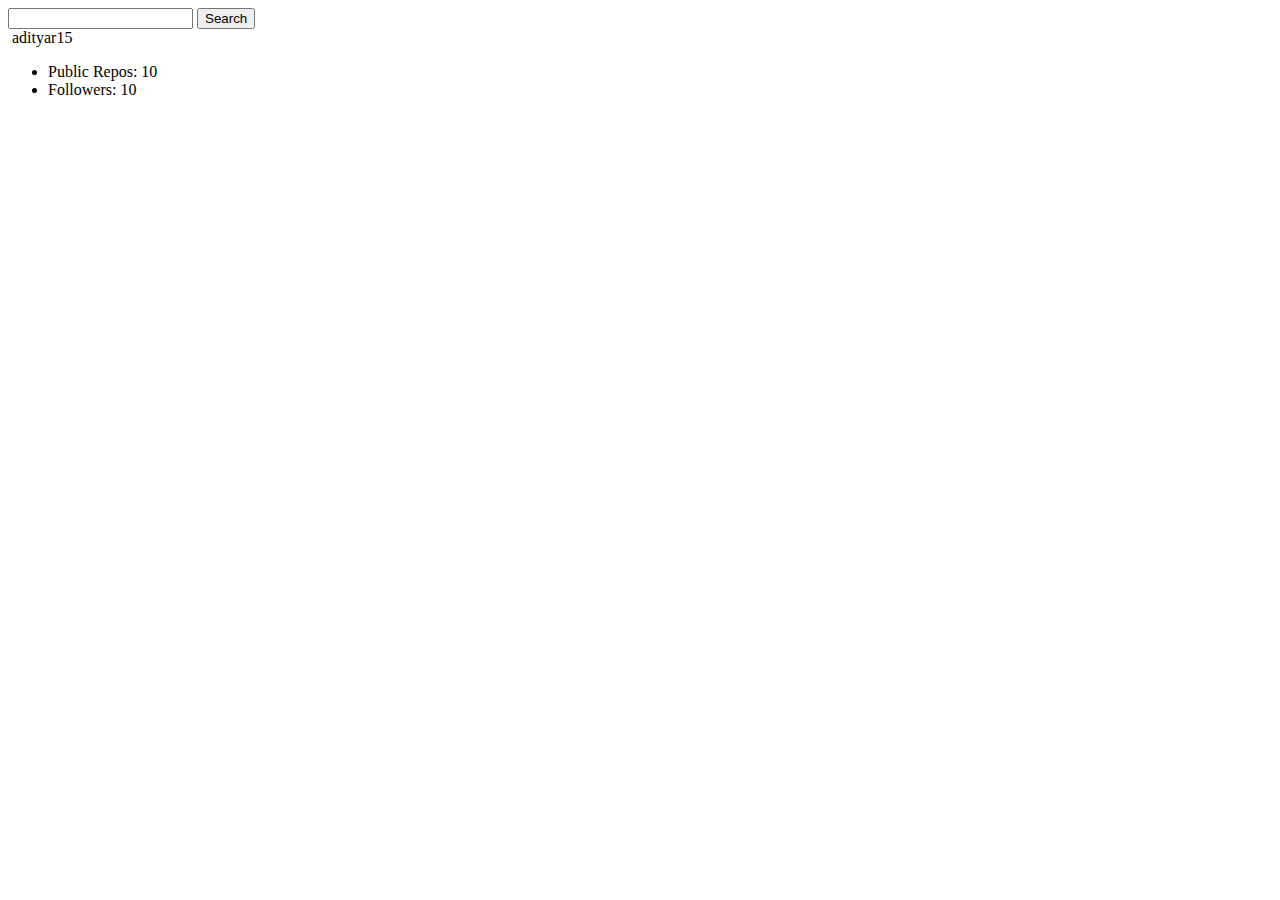
==== html folder/hmtlcsslesson.html @ e955b402 "cvwithjs" ====
<!DOCTYPE html>
<html lang="en">
<head>
    <meta charset="UTF-8">
    <meta http-equiv="X-UA-Compatible" content="IE=edge">
    <meta name="viewport" content="width=device-width, initial-scale=1.0">
    <title>New Homepage!</title>
    <script src="https://cdn.tailwindcss.com"></script>
    <!-- <link rel="stylesheet" href="htmlcsslesson.css"> -->
</head>
<body>

    <header class="w-full h-12 bg-pink-500">

    </header>

    <main class="lg:max-w-xl w-full mx-auto mt-8 px-7">
        <form action="" class="flex items-center space-x-1.5" id="form"> 
            <input type="text" class="w-full border border-black rounded-lg 
            p-1" name="username" id="">
            <button type="submit" class="bg-sky-500 p-1.5 text-gray-50 
            rounded-lg">Search</button>
        </form>
        <div>
            <img src="https://avatars.githubusercontent.com/u/44507591?v=4" alt="" id="userimage" class="h-16 w-16 rounded-full mt-9">
            <span id="username" class="text-xl" text-gray-800>adityar15</span>
        </div>

        <ul id="list" class="space-y-6 mt-9">
            <li>Public Repos: 10</li>
            <li>Followers: 10</li>
        </ul>
    </main>

    <script src="javaindex.js"></script>



    <!-- <div class="container">
        <h1>Heading 1</h1>
        <p>This is a paragraph</p>
    </div>
    <ul class="list-container" id="list">
        <li class="list-item">Item 1</li>
        <li class="list-item">Item 2</li>
        <li class="list-item">Item 3</li>
    </ul>
    <ul class="list-container">
        <li><span>Item 4</span></li>
        <li><span>Item 5</span></li>
        <li><span>Item 6</span></li>
    </ul>
    <ol class="ordered-list">
        <li><span>Item 1</span></li>
        <li><span>Item 2</span></li>
        <li><span>Item 3</span></li>
    </ol>
    <p class="paragraph">
        <span>
            This is para 1
        </span>
        <br />
        <span class="ordered-list">
            This is para 2
        </span>

    <a href="http://google.com" target="_blank" rel="noopener noreferrer">Open Google</a>
    </p>

    <img data-size="400x400" loading="lazy" src="https://www.eff.org/files/styles/teaser/public/banner_library/facebook-thumbs_0.png?itok=wBh8EIzv" alt="Random Image">
<br />
<br />
<form data-index="1" action="/api/register" method="post">
    <label for="firstname">Enter your first name</label>
    <br />
<input aria-label="Enter First Name" class="form-input" type="text" name="first-name" autocomplete="off" placeholder="Enter First Name" id="firstname">
    <br />
    <br />
    <label for="secondname">Enter your second name</label>
    <br />
    <input type="text" name="last-name" autocomplete="off" placeholder="Enter Last Name" id="secondname">
    <br />
    <br />
    <label for="email">Enter your e-mail</label>
    <br />
    <input type="email" name="email" placeholder="Enter e-mail" id="email">
    <br />
    <br />
    <label for="choice">Make a Choice</label>
    <br />
    <input type="radio" name="choice" id="" value="choice 1" required />Choice 1
    <br />
    <input type="radio" name="choice "id="" value="choice 1" required/>Choice 2
    <br />
    <br />
    <label for="Multiplechoices">Please select</label>
    <br />
    <input type="checkbox" name="Multiplechoices" id="" value="choice 3" required />Choice 3
    <br />
    <input type="checkbox" name="Multiplechoices" id="" value="choice 4" required/>Choice 4
    <br />
    <br />
    <select class="form-input" name="city" id="">
        <option value="">Select a city</option>
        <option value="London">London</option>
        <option value="Lancaster">Lancaster</option>
        <option value="Other">Other City</option>
    </select>
    <br />
    <br />
    <button aria-role="button" type="submit">Sign up</button>
</form>

    <div class="parent">
        <div class="box"></div>
        <div class="box"></div>
        <div class="box"></div>
    </div> -->


</body>
</html>
---- html folder/htmlcsslesson.css ----
.container {
    width: 500px;
    color: blue;
}

#list {
    list-style: none;
}

.list-container {
    background-color: blue;
}

.list-container > li{
    width: fit-content;
}

.list-container > li:hover{
    background: black;
    color: white;
}
.list-span-container > li > span:hover{
    background: blue;
    color: white;
}

.ordered-list::before{
    content: "I want to see if this works";
    width: 100px;
    height: 20px;
    background:red
}

.paragraph::first-letter{
    font-size: 40px;
}

.parent{
    /* position: relative; */
    /* display: flex;
    flex-direction: row; */
    /* display: grid;
    grid-template-columns: repeat(3, 1fr); */
    /* grid-template-columns: 1fr 1fr 1fr; */
    width: 100%;
    height: 600px;
    overflow: auto;
    border: 5px solid blue;
    padding: 10px;
    

}

.grid-col-span-2{
    grid-column: span 2;
}

.box{
    
    width: 300px;
    height: 300px;
    background-color: black;
    /* margin-top: 20px;
    margin-left: 20px;
    margin-right: 20px; */
    /* top: 50px;
    bottom: 60px;
    left: 70px;
    right: 30px; */
    /* top: 50%;
    left: 50%; */
}

/* @media screen and (max-width: 640px){
    .parent{
        flex-direction: column;
    }
} */
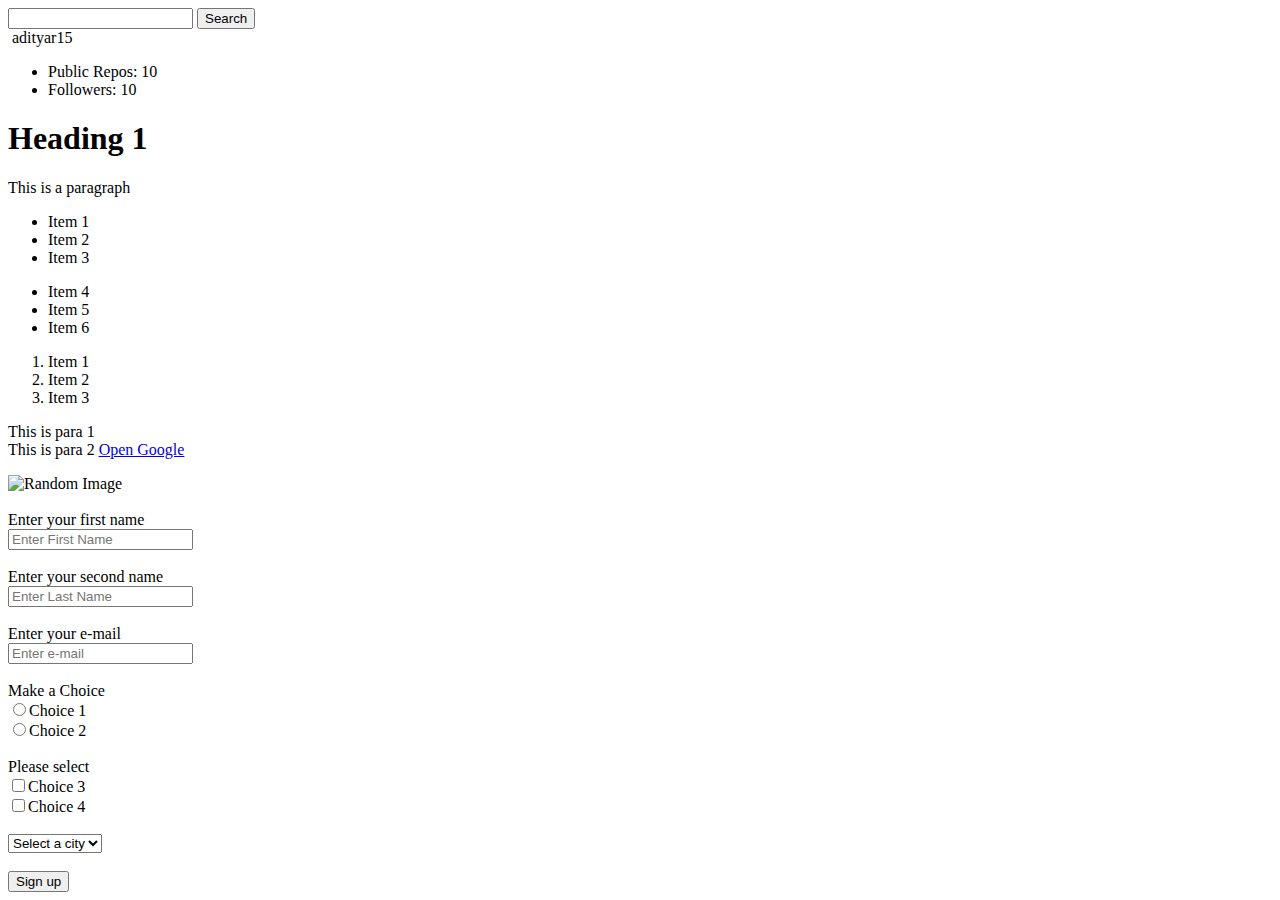
==== commit d94514d0: "latestcv" ====
--- a/html folder/hmtlcsslesson.html
+++ b/html folder/hmtlcsslesson.html
@@ -21,8 +21,10 @@
             <button type="submit" class="bg-sky-500 p-1.5 text-gray-50 
             rounded-lg">Search</button>
         </form>
-        <div>
-            <img src="https://avatars.githubusercontent.com/u/44507591?v=4" alt="" id="userimage" class="h-16 w-16 rounded-full mt-9">
+
+        <div class="flex items-center space-x-4 mt-9">
+            <img src="https://avatars.githubusercontent.com/u/44507591?v=4" 
+            alt="" id="userimage" class="h-16 w-16 rounded-full">
             <span id="username" class="text-xl" text-gray-800>adityar15</span>
         </div>
 
@@ -36,7 +38,7 @@
 
 
 
-    <!-- <div class="container">
+    <div class="container">
         <h1>Heading 1</h1>
         <p>This is a paragraph</p>
     </div>
@@ -115,7 +117,7 @@
         <div class="box"></div>
         <div class="box"></div>
         <div class="box"></div>
-    </div> -->
+    </div>
 
 
 </body>
